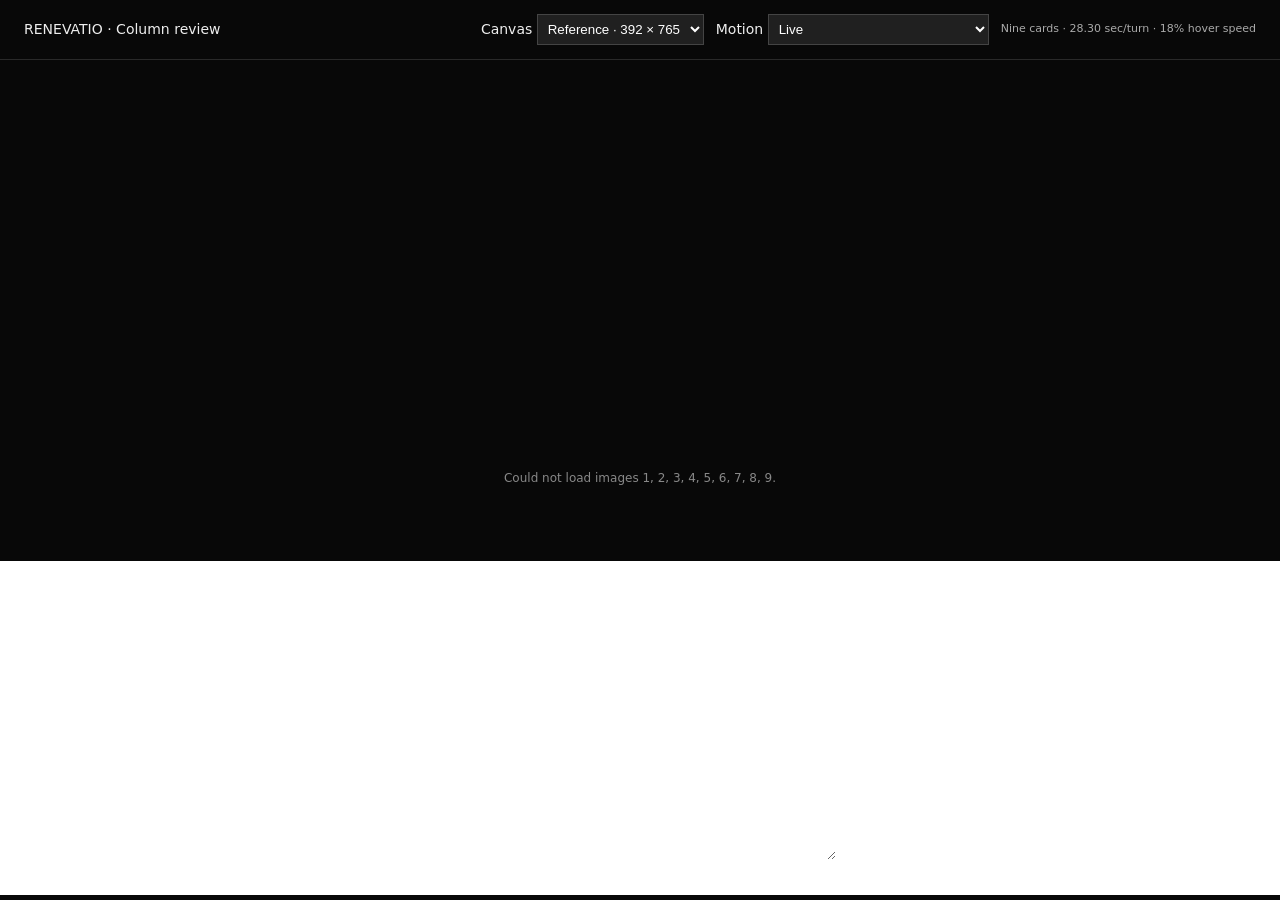
==== preview.html @ 8da4b670 "Add approved nine-card 3D project column and Pages deployment" ====
<!doctype html>
<html lang="en">
<head>
<meta charset="utf-8"><meta name="viewport" content="width=device-width,initial-scale=1">
<title>RENEVATIO column — review</title><link rel="icon" href="data:,">
<style>
  *{box-sizing:border-box}body{margin:0;background:#080808;color:#eee;font:14px/1.5 system-ui,sans-serif}
  header{display:flex;align-items:center;justify-content:space-between;gap:16px;padding:14px 24px;border-bottom:1px solid #292929;position:relative;z-index:2}
  header p{margin:0}form{display:flex;gap:12px;align-items:center;flex-wrap:wrap}select{background:#202020;color:#fff;padding:6px;border:1px solid #444}
  main{min-height:calc(100svh - 65px);display:grid;place-items:center;background:linear-gradient(#080808 0 60%,#fff 60%)}
  #frame{width:392px;height:765px;max-width:100%;position:relative;resize:both;overflow:hidden}
  iframe{display:block;width:100%;height:100%;border:0;background:transparent}
  output{font-size:11px;color:#aaa;font-variant-numeric:tabular-nums}
  @media(max-width:600px){header{padding:10px;flex-wrap:wrap}#frame{width:100%;height:calc(100svh - 110px)}}
</style>
</head>
<body>
<header><p>RENEVATIO · Column review</p><form>
<label>Canvas <select id="size"><option value="392,765">Reference · 392 × 765</option><option value="320,650">Mobile · 320 × 650</option><option value="700,500">Wide · 700 × 500</option><option value="180,400">Small · 180 × 400</option></select></label>
<label>Motion <select id="mode"><option value="live">Live</option><option value="static">Static / reduced-motion preview</option><option value="editor">Editor mode</option></select></label>
<output id="metrics">Nine cards · 28.30 sec/turn · 18% hover speed</output>
</form></header>
<main><div id="frame"><iframe id="widget" src="index.html?debug=1" title="Nine project cards"></iframe></div></main>
<script>
const frame=document.querySelector('#frame'),widget=document.querySelector('#widget');
document.querySelector('#size').addEventListener('change',e=>{const [w,h]=e.target.value.split(',');frame.style.width=w+'px';frame.style.height=h+'px'});
document.querySelector('#mode').addEventListener('change',e=>{
  widget.src=e.target.value==='static'?'index.html?motion=static&debug=1':'index.html?debug=1';
  widget.onload=()=>{if(e.target.value==='editor')widget.contentWindow.postMessage({type:'renevatio:editor',editing:true},location.origin)};
});
</script>
</body>
</html>
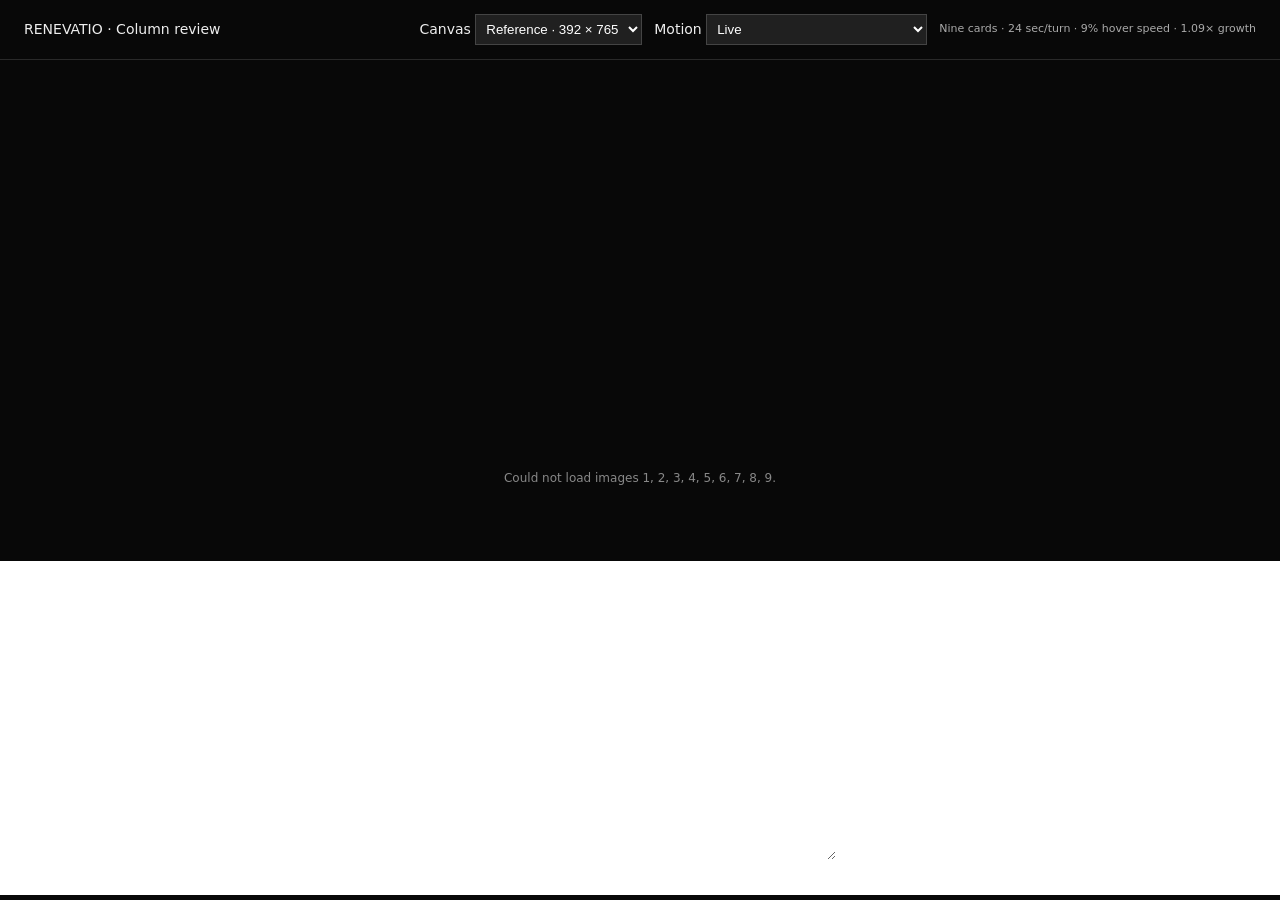
==== commit 8a65d022: "Update column motion, readable reverse faces, and startup pose" ====
--- a/preview.html
+++ b/preview.html
@@ -18,7 +18,7 @@
 <header><p>RENEVATIO · Column review</p><form>
 <label>Canvas <select id="size"><option value="392,765">Reference · 392 × 765</option><option value="320,650">Mobile · 320 × 650</option><option value="700,500">Wide · 700 × 500</option><option value="180,400">Small · 180 × 400</option></select></label>
 <label>Motion <select id="mode"><option value="live">Live</option><option value="static">Static / reduced-motion preview</option><option value="editor">Editor mode</option></select></label>
-<output id="metrics">Nine cards · 28.30 sec/turn · 18% hover speed</output>
+<output id="metrics">Nine cards · 24 sec/turn · 9% hover speed · 1.09× growth</output>
 </form></header>
 <main><div id="frame"><iframe id="widget" src="index.html?debug=1" title="Nine project cards"></iframe></div></main>
 <script>
